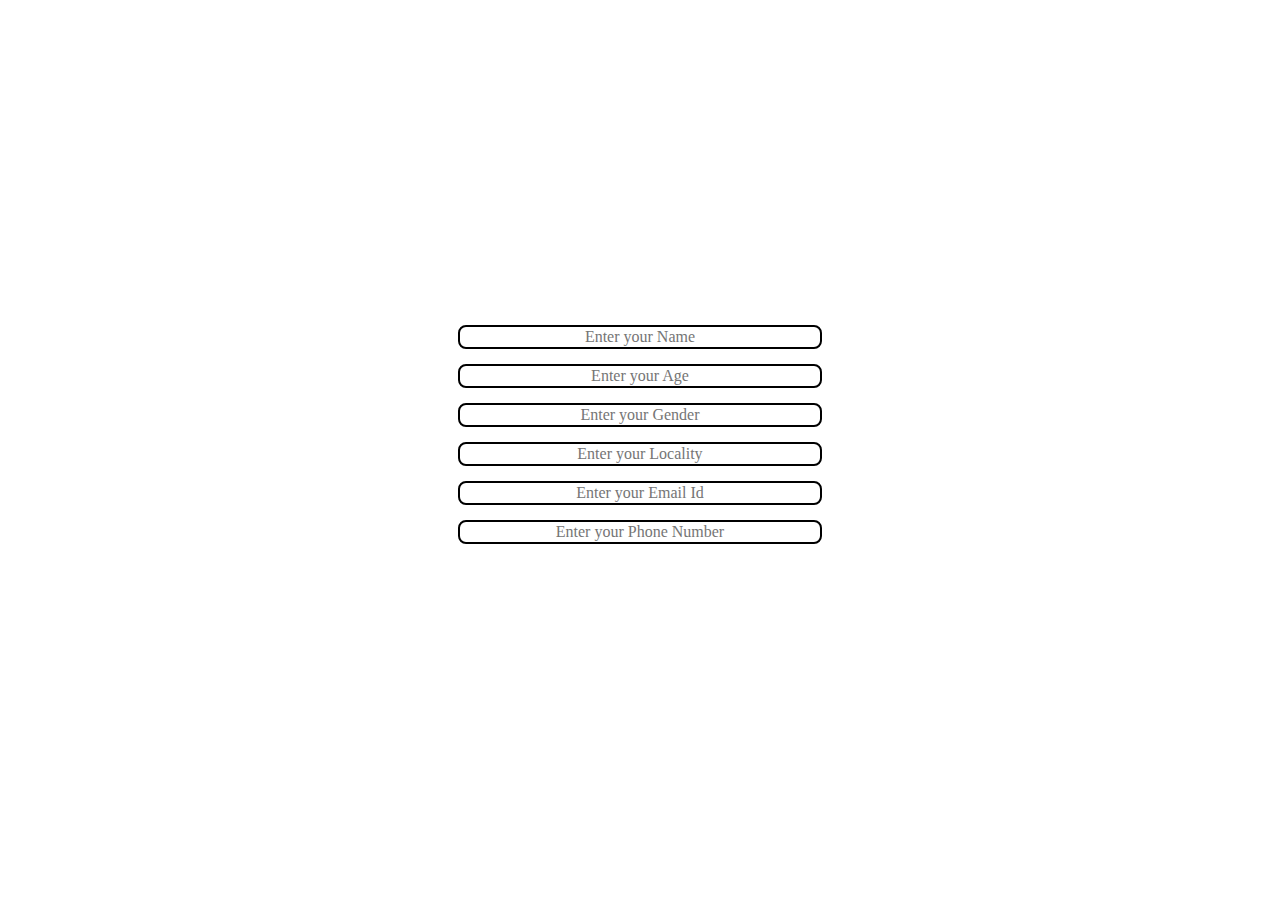
==== index.html @ 6e40a1ab "Lets Start!" ====
<!DOCTYPE html>
<html lang="en">
<head>
    <meta charset="UTF-8">
    <meta http-equiv="X-UA-Compatible" content="IE=edge">
    <meta name="viewport" content="width=device-width, initial-scale=1.0">
    <title>Fitness Club</title>
</head>
<link href="https://fonts.googleapis.com/css2?family=Baloo+Bhai+2&display=swap" rel="stylesheet">
<link rel="stylesheet" href="/css/styles.css">
<style>
  /* CSS Reset  */
  body{
    font-family: 'Baloo Bhai 2', cursive;
      color: white;
      margin: 0px;
      padding: 0px; 
     background: url('img/gym4.jpg');   
  }
  
</style>
<body>
    
  <header class="header">
      <!-- left box for logo -->
      <div class="left">
      <img src="img/gym.png" alt="">
      <div>Fitness Club</div>
      </div>
    <!-- mid box for navigation -->
      <div class="mid">
        <ul class="navbar">
            <li><a href="index.html" class="active">Home</a></li>
            <li><a href="index2.html">About Us</a></li>
            <li><a href="#">Fitness Calculator</a></li>
            <li><a href="#">Contact Us</a></li>
        </ul>
      </div>
   
      <!-- right box for buttons -->
      <div class="right">
      <button class="btn">Call Us Now</button><button class="btn">Email Us</button>
      </div>
  </header>  
   
  <div class="container">
    <h1>Join the Best!</h1>
    <form action="noaction.php">
        <div class="form-group">
            <input type="text" name="" placeholder="Enter your Name">
        </div>
        <div class="form-group">
            <input type="text" name="" placeholder="Enter your Age">
        </div>
        <div class="form-group">
            <input type="text" name="" placeholder="Enter your Gender">
        </div>
        <div class="form-group">
            <input type="text" name="" placeholder="Enter your Locality">
        </div>
        <div class="form-group">
            <input type="text" name="" placeholder="Enter your Email Id">
        </div>
        <div class="form-group">
            <input type="text" name="" placeholder="Enter your Phone Number">
        </div>
        <button class="btn">Submit</button>
    </form>
  </div>

</body>
</html>
---- css/styles.css ----
.left{
    position:absolute;
      top: 28px;
      left:37px;
      display: inline-block;
  }
  
  .left img{
    display: block;
    margin-left: auto;
    margin-right: auto;
    width: 34px;
    filter: invert(100%);
  }

  .left div{
    font-size: 16px;
    text-align: center;
    line-height: 12px;
  }

  .mid{
      display: block;
      width: 41%;
      margin: 19px auto; /*to make the element in centre*/
   border: 2px solid white;
  }

  .right{
      position:absolute;
      top: 28px;
      right:37px;
    display: inline-block;
    
  }
  
  .navbar{
      display: inline-block;
  }

  .navbar li{
      display: inline-block;
      font-size: 20px;    
  }

  .navbar li a{
      color: white;
      text-decoration: none;
      padding: 34px 23px;
  }

  .navbar li a:hover{
      text-decoration: underline;
      color: gray;
  }

  .btn{
    font-family: 'Baloo Bhai 2', cursive;
      margin: 0px 9px;
      background-color: #35272400;
      color: white;
      padding: 4px 14px;
      border: 2px solid white;
      border-radius: 8px;
      font-size: 15px;
      cursor: pointer;
  }
  .btn:hover{
      text-decoration: underline;
      color: gray;  
  }

  .container {
    border: 2px solid white;
    margin: 93px auto;
    padding: 15px;
    width: 36%;
    border-radius: 28px;
  }

    .form-group input {
    font-family: 'Baloo Bhai', cursive;
    text-align: center;
    display: block;
    width: 358px;
    padding: 1px;
    border: 2px solid black;
    margin: 15px auto;
    font-size: 16px;
    border-radius: 8px;
    }

    .container h1 {
        text-align: center;
    }

    .container button {
        display: block;
        width: 74%;
        margin: 20px auto;
    }
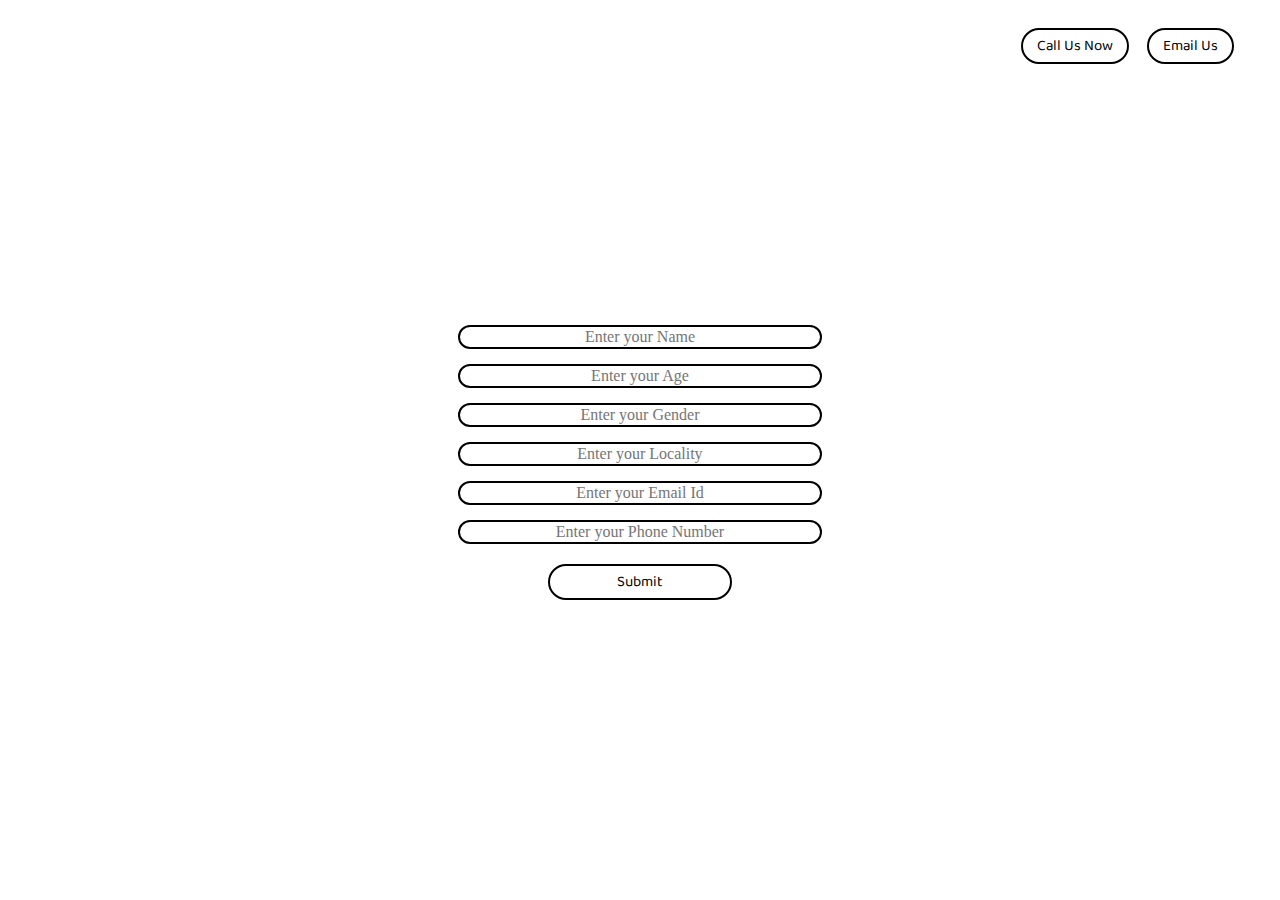
==== commit 0a1e790b: "Contact page done!" ====
--- a/index.html
+++ b/index.html
@@ -15,12 +15,14 @@
       color: white;
       margin: 0px;
       padding: 0px; 
-     background: url('img/gym4.jpg');   
+     background: url('img/gym4.jpg');
+     background-repeat: no-repeat;
+     background-attachment: fixed;
+     background-size: cover;
   }
-  
 </style>
 <body>
-    
+
   <header class="header">
       <!-- left box for logo -->
       <div class="left">
@@ -31,9 +33,9 @@
       <div class="mid">
         <ul class="navbar">
             <li><a href="index.html" class="active">Home</a></li>
-            <li><a href="index2.html">About Us</a></li>
+            <li><a href="index2.html" >About Us</a></li>
             <li><a href="#">Fitness Calculator</a></li>
-            <li><a href="#">Contact Us</a></li>
+            <li><a href="contact.html">Contact Us</a></li>
         </ul>
       </div>
    
@@ -44,7 +46,9 @@
   </header>  
    
   <div class="container">
-    <h1>Join the Best!</h1>
+    <div class="join">
+      <h1>Join the Best!</h1>
+    </div>
     <form action="noaction.php">
         <div class="form-group">
             <input type="text" name="" placeholder="Enter your Name">
--- a/css/styles.css
+++ b/css/styles.css
@@ -24,6 +24,7 @@
       width: 41%;
       margin: 19px auto; /*to make the element in centre*/
    border: 2px solid white;
+   border-radius: 46px;
   }
 
   .right{
@@ -58,16 +59,21 @@
     font-family: 'Baloo Bhai 2', cursive;
       margin: 0px 9px;
       background-color: #35272400;
-      color: white;
+      color: rgb(0, 0, 0);
       padding: 4px 14px;
-      border: 2px solid white;
-      border-radius: 8px;
+      border: 2px solid rgb(0, 0, 0);
+      border-radius: 29px;
       font-size: 15px;
       cursor: pointer;
+      background: linear-gradient(to right, #f1f1f1 0%, #f8b3b5 50%, #ffffff 50%, #ffffff 100%);
+      background-size: 200% 100%;
+      background-position: 100% 0;
+      transition: background-position 0.3s;
   }
   .btn:hover{
       text-decoration: underline;
-      color: gray;  
+      color: gray; 
+      background-position:0 0; 
   }
 
   .container {
@@ -87,7 +93,7 @@
     border: 2px solid black;
     margin: 15px auto;
     font-size: 16px;
-    border-radius: 8px;
+    border-radius: 29px;
     }
 
     .container h1 {
@@ -96,6 +102,6 @@
 
     .container button {
         display: block;
-        width: 74%;
+        width: 40%;
         margin: 20px auto;
-    }
+    }